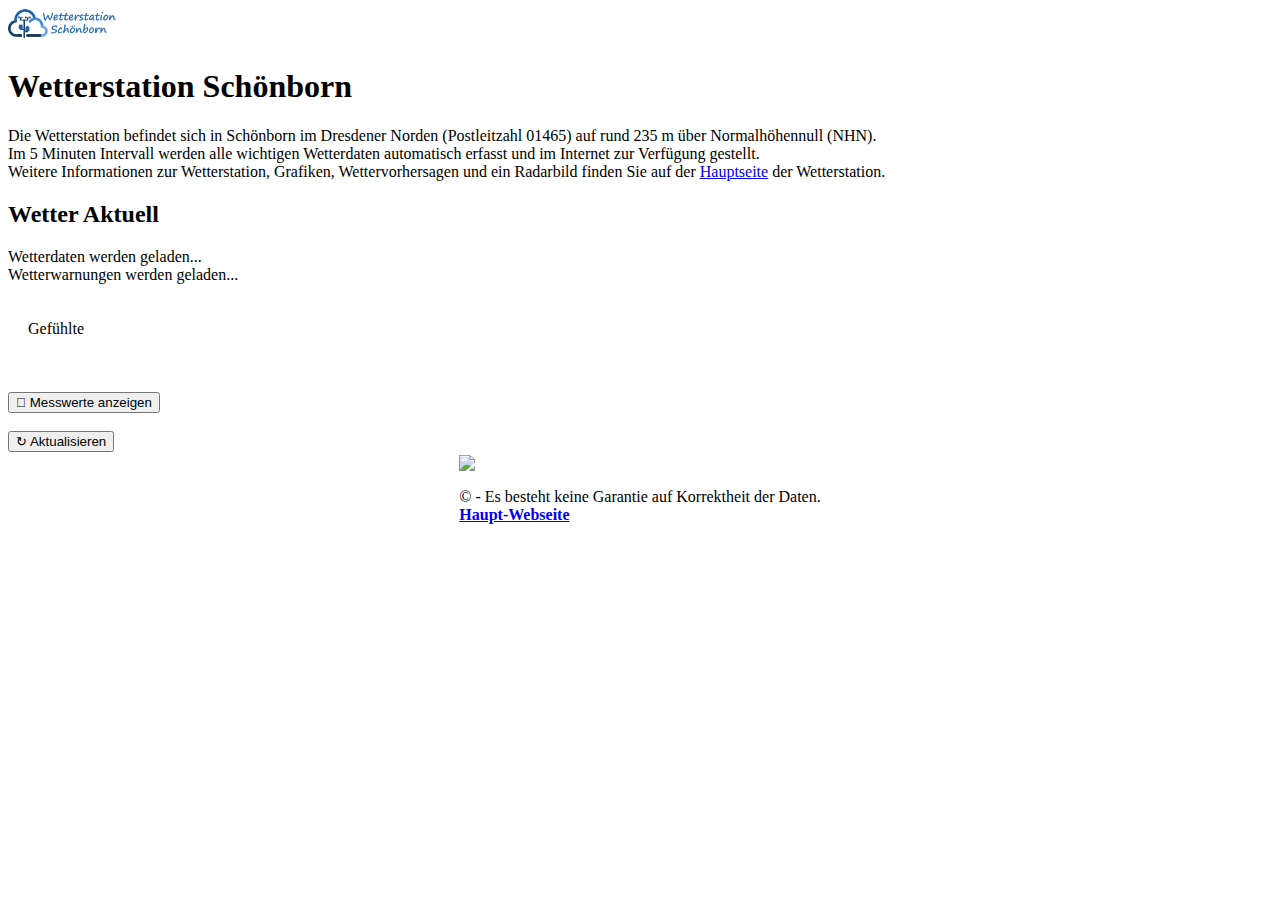
==== docs/index.html @ 228018cb "update" ====
<!DOCTYPE html>

<html lang="de">
	<head>
		<meta charset="UTF-8">
		<meta name="viewport" content="width=device-width, initial-scale=1">
		<link rel="shortcut icon" href="images/favicon.ico">
		<link rel="stylesheet" type="text/css" href="style.css">
		<link rel="stylesheet" type="text/css" href="https://rammer.org/cdn/images/weather/backgrounds/weather/background-colors.css">
		<script src="script.js"></script>
		<title>Wetterstation Schönborn</title>
	</head>

	<body>
		<header>
			<a href="" title="Startseite"><img src="images/logo.png" height="35px"></a>
		</header>
		
		<main>
			<section>
				<div class="content">
					<h1>Wetterstation Schönborn</h1>
					Die Wetterstation befindet sich in Schönborn im Dresdener Norden (Postleitzahl 01465) auf rund 235 m über Normalhöhennull (NHN).
					<br>Im 5 Minuten Intervall werden alle wichtigen Wetterdaten automatisch erfasst und im Internet zur Verfügung gestellt.
					<br>Weitere Informationen zur Wetterstation, Grafiken, Wettervorhersagen und ein Radarbild finden Sie auf der <a href="https://wetter.rammer.org">Hauptseite</a> der Wetterstation.
				</div>
				
				<div class="content content_container bg_image" style="background: url(https://rammer.org/cdn/images/weather/backgrounds/weather/null.jpg);">
					<h2>Wetter Aktuell</h2>

					<div id="load_current">
						<div class="loading"></div>
						<span> Wetterdaten werden geladen...</span>
					</div>
					<div id="weather_warnings_load">
						<div class="loading"></div>
						<span> Wetterwarnungen werden geladen...</span>
					</div>
					<div id="warnings"></div>
					<br>
					<div style="margin-left: 20px;">
						<span><span class="icon_r">&#xf017</span> <span id="minutes_current"></span></span><br>
			
						<span id="current_temp" class="x-large"></span> Gefühlte <span id="current_felt_temp"></span><br>
						<span id="current_description" class="large2"></span><br>
						<span id="current_wind_dir_icon" class="icon_s large icon_fixwidth">&#xf124</span> <span id="current_wind_description"></span></span>
					</div>
			
					<br>
					<button name="measurementButton" onclick="switchMeasurements()"><span class="icon_s">&#xf107</span> Messwerte anzeigen</button>
					<style>
						.content .container {
							width: 290px;
							backdrop-filter: blur(5px);
						}
					</style>
			
					<div name="measurement" style="max-height: 0px; overflow: hidden; transition: all 1s;">
						<br>
						<div class="container bg_image">
							<table>
								<tr>
									<td>
										<span class="icon_r x-large icon_fixwidth">&#xf2c9</span>
									</td>
									<td>Lufttemperatur:<br><span id="current_measurements_temp" class="large"></span><br>Min/Max: <span id="current_measurements_temp_min_max"></span></td>
								</tr>
							</table>
						</div>
			
						<div class="container bg_image">
							<table>
								<tr>
									<td>
									<span class="icon_r x-large icon_fixwidth">&#xf750</span>
									</td>
									<td>Rel. Luftfeuchte:<br><span id="current_measurements_humidity" class="large"></span><br>Abs. Luftfeuchte: <span id="current_measurements_absolute_humidity"></span></td>
								</tr>
							</table>
						</div>
			
						<div class="container bg_image">
							<table>
								<tr>
									<td>
									<span class="icon_r x-large icon_fixwidth">&#xf748</span>
									</td>
									<td>Taupunkt:<br><span id="current_measurements_dew_point" class="large"></span><br><span style="color: transparent;">-</span></td>
								</tr>
							</table>
						</div>
			
						<div class="container bg_image">
							<table>
								<tr>
									<td>
									<span class="icon_r x-large icon_fixwidth">&#xf62a</span>
									</td>
									<td>Stationsluftdruck:<br><span id="current_measurements_pressure" class="large"></span><br>Auf NHN: <span id="current_measurements_sealevel_pressure"></span></td>
								</tr>
							</table>
						</div>
			
						<div class="container bg_image">
							<table>
								<tr>
									<td>
										<span class="icon_r x-large icon_fixwidth">&#xf72e</span>
									</td>
									<td>Windmittel:<br><span id="current_measurements_wind_speed" class="large"></span><br>Böen: <span id="current_measurements_wind_gust"></span></td>
								</tr>
							</table>
						</div>
			
						<div class="container bg_image">
							<table>
								<tr>
									<td>
										<span class="icon_r x-large icon_fixwidth">&#xf602</span>
									</td>
									<td>Windrichtung:<br><span id="current_measurements_wind_dir_str" class="large"></span><br><span id="current_measurements_wind_dir"></span></td>
								</tr>
							</table>
						</div>
			
						<div class="container bg_image">
							<table>
								<tr>
									<td>
										<span class="icon_r x-large icon_fixwidth">&#xe4f4</span>
									</td>
									<td>Tagesniederschlag:<br><span id="current_measurements_rain" class="large"></span><br>Letzte Stunde: <span id="current_measurements_rain_1h"></span></td>
								</tr>
							</table>
						</div>
			
						<div class="container bg_image">
							<table>
								<tr>
									<td>
										<span class="icon_r x-large icon_fixwidth">&#xf75c</span>
									</td>
									<td>Niederschlagsintensität:<br><span id="current_measurements_rain_intensity" class="large"></span><br>Letzte Stunde: <span id="current_measurements_rain_intensity_max_1h"></span></span></td>
								</tr>
							</table>
						</div>
			
						<div class="container bg_image">
							<table>
								<tr>
									<td>
										<span class="icon_r x-large icon_fixwidth">&#xf744</span>
									</td>
									<td>Bewölkung:<br><span id="current_measurements_cloud" class="large"></span><br><span style="color: transparent;">-</span></td>
								</tr>
							</table>
						</div>
			
						<div class="container bg_image">
							<table>
								<tr>
									<td>
										<span class="icon_r x-large icon_fixwidth">&#xe28f</span>
									</td>
									<td>Helligkeit:<br><span id="current_measurements_brightness" class="large"></span><br><span style="color: transparent;">-</span></td>
								</tr>
							</table>
						</div>
					</div>
					<br>
					<button onclick="getWeather(); getWeatherWarnings(); disable_popup = false;"><span class="icon_s">&#x21bb</span>  Aktualisieren</button>
				</div>
			</section>
		</main>

		<flex></flex>

		<footer style="background-image: url(images/lines.png);">
			<table align="center" id="footer">
				<tr>
					<td style="padding-bottom: 10px;"> <img src="images/logo.svg" class="img_monocolor_white" style="width: 300px;"> </td>
				</tr>
				<tr>
					<td>© - Es besteht keine Garantie auf Korrektheit der Daten.<br><a style="font-weight: bold;" href="https://wetter.rammer.org">Haupt-Webseite</a></td>
				</tr>
			</table>
		</footer>
	</body>
</html>

<script>
	getWeather();
	getWeatherWarnings();
</script>
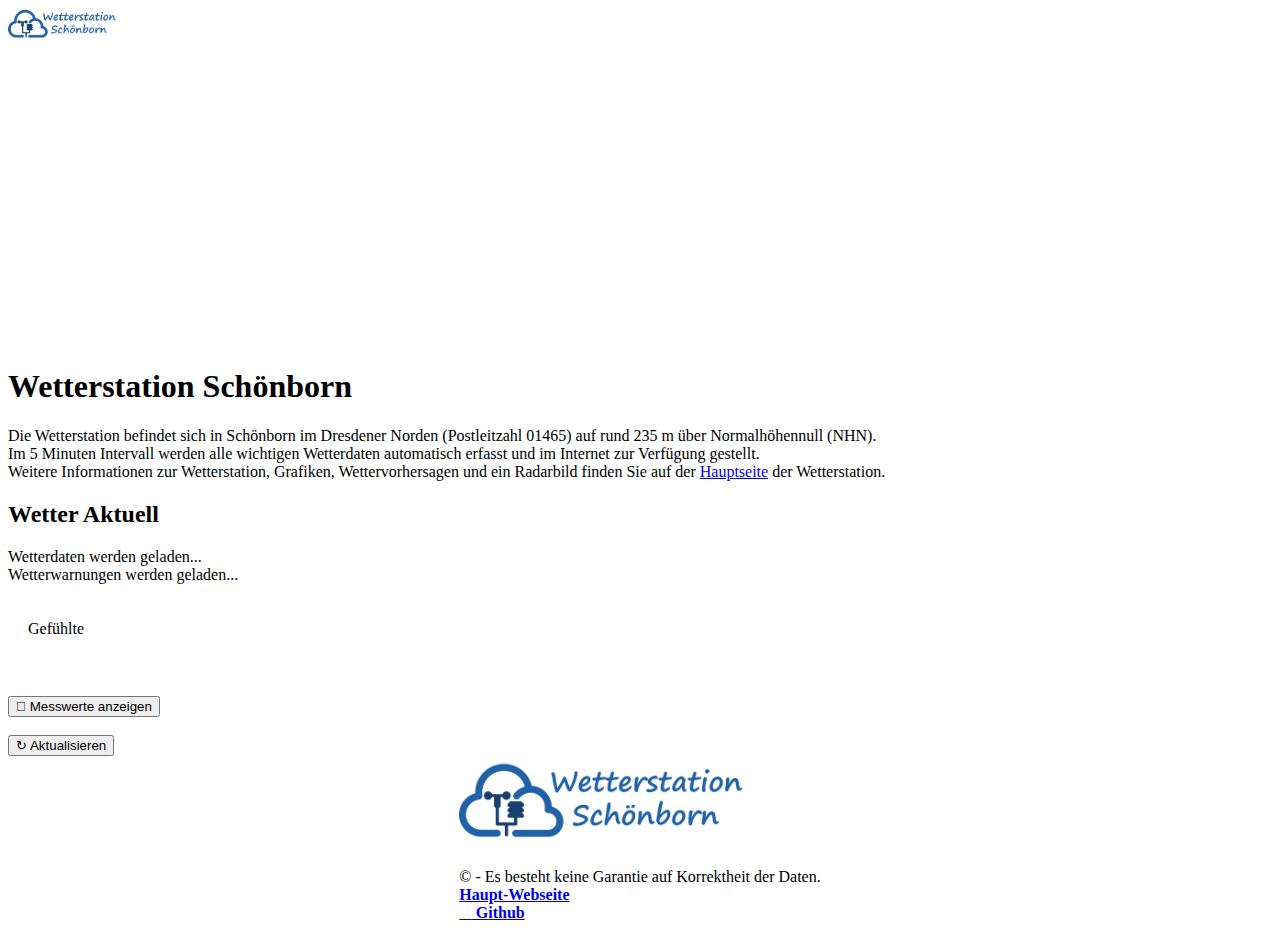
==== commit ef289a30: "update" ====
--- a/docs/index.html
+++ b/docs/index.html
@@ -4,7 +4,7 @@
 	<head>
 		<meta charset="UTF-8">
 		<meta name="viewport" content="width=device-width, initial-scale=1">
-		<link rel="shortcut icon" href="images/favicon.ico">
+		<link rel="shortcut icon" href="images/icon.png">
 		<link rel="stylesheet" type="text/css" href="style.css">
 		<link rel="stylesheet" type="text/css" href="https://rammer.org/cdn/images/weather/backgrounds/weather/background-colors.css">
 		<script src="script.js"></script>
@@ -18,6 +18,8 @@
 		
 		<main>
 			<section>
+				<div class="content content_container bg_image" style="height: 300px; background: url(images/station.jpg);"></div>
+
 				<div class="content">
 					<h1>Wetterstation Schönborn</h1>
 					Die Wetterstation befindet sich in Schönborn im Dresdener Norden (Postleitzahl 01465) auf rund 235 m über Normalhöhennull (NHN).
@@ -25,7 +27,7 @@
 					<br>Weitere Informationen zur Wetterstation, Grafiken, Wettervorhersagen und ein Radarbild finden Sie auf der <a href="https://wetter.rammer.org">Hauptseite</a> der Wetterstation.
 				</div>
 				
-				<div class="content content_container bg_image" style="background: url(https://rammer.org/cdn/images/weather/backgrounds/weather/null.jpg);">
+				<div class="content content_container bg_image" id="weather" style="background: url(https://rammer.org/cdn/images/weather/backgrounds/weather/null.jpg);">
 					<h2>Wetter Aktuell</h2>
 
 					<div id="load_current">
@@ -43,11 +45,11 @@
 			
 						<span id="current_temp" class="x-large"></span> Gefühlte <span id="current_felt_temp"></span><br>
 						<span id="current_description" class="large2"></span><br>
-						<span id="current_wind_dir_icon" class="icon_s large icon_fixwidth">&#xf124</span> <span id="current_wind_description"></span></span>
+						<span id="current_wind_dir_icon" class="icon_s large2 icon_fixwidth" style="vertical-align: sub;">&#xf602</span> <span id="current_wind_description"></span></span>
 					</div>
 			
 					<br>
-					<button name="measurementButton" onclick="switchMeasurements()"><span class="icon_s">&#xf107</span> Messwerte anzeigen</button>
+					<button id="measurementButton" onclick="switchMeasurements()"><span class="icon_s">&#xf107</span> Messwerte anzeigen</button>
 					<style>
 						.content .container {
 							width: 290px;
@@ -55,7 +57,7 @@
 						}
 					</style>
 			
-					<div name="measurement" style="max-height: 0px; overflow: hidden; transition: all 1s;">
+					<div id="measurement" style="max-height: 0px; overflow: hidden; transition: all 1s;">
 						<br>
 						<div class="container bg_image">
 							<table>
@@ -178,10 +180,14 @@
 		<footer style="background-image: url(images/lines.png);">
 			<table align="center" id="footer">
 				<tr>
-					<td style="padding-bottom: 10px;"> <img src="images/logo.svg" class="img_monocolor_white" style="width: 300px;"> </td>
+					<td style="padding-bottom: 10px;"> <img src="images/logo.png" class="img_monocolor_white" style="width: 300px;"> </td>
 				</tr>
 				<tr>
-					<td>© - Es besteht keine Garantie auf Korrektheit der Daten.<br><a style="font-weight: bold;" href="https://wetter.rammer.org">Haupt-Webseite</a></td>
+					<td>
+						© - Es besteht keine Garantie auf Korrektheit der Daten.
+						<br><a style="font-weight: bold;" href="https://wetter.rammer.org">Haupt-Webseite</a>
+						<br><a style="font-weight: bold;" target="_blank" href="https://github.com/einsjason/wetter-schoenborn"><span class="icon_brand">&#xf09b</span> Github</a> 
+					</td>
 				</tr>
 			</table>
 		</footer>
@@ -191,4 +197,4 @@
 <script>
 	getWeather();
 	getWeatherWarnings();
-</script>+</script>
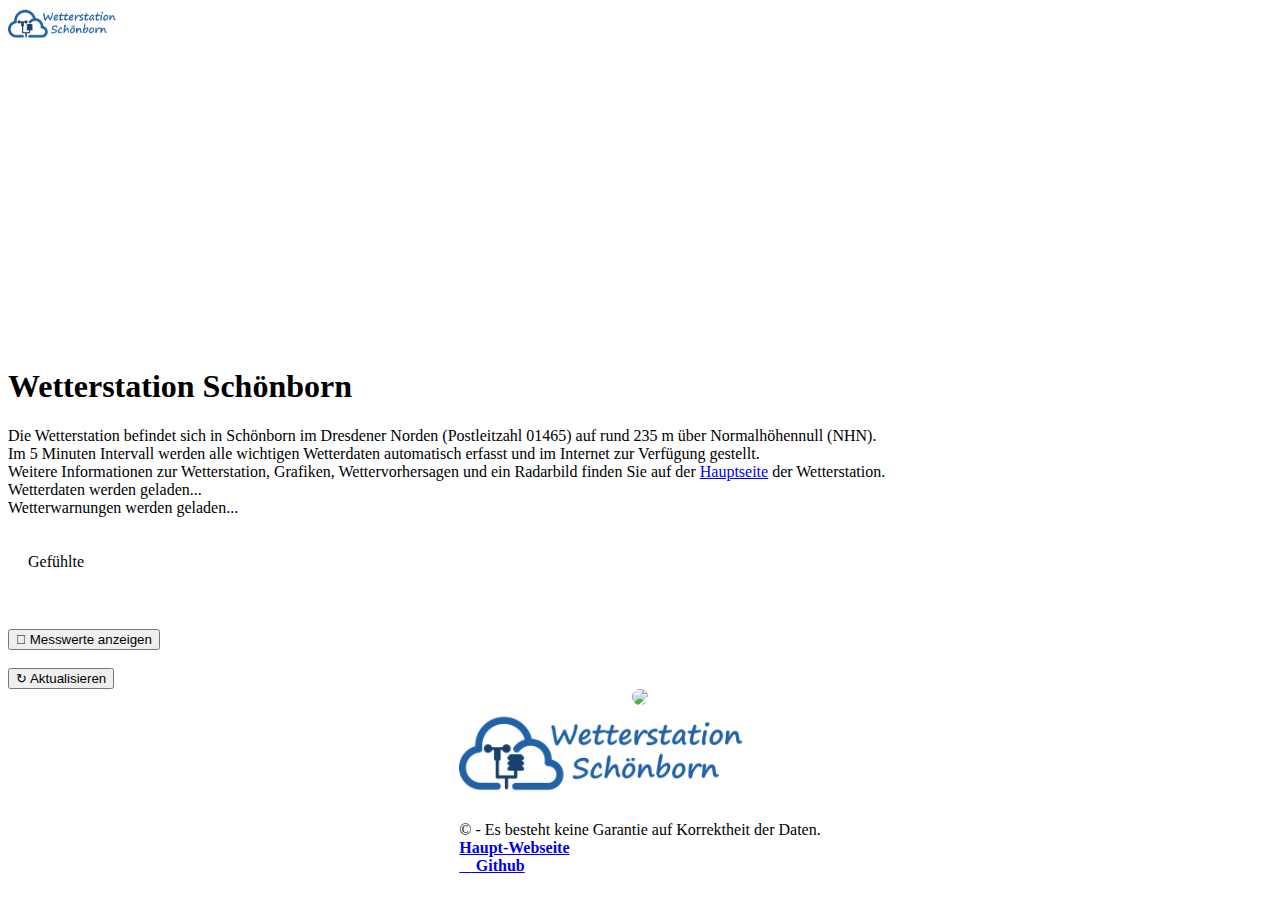
==== commit 8f0f1406: "update" ====
--- a/docs/index.html
+++ b/docs/index.html
@@ -28,8 +28,6 @@
 				</div>
 				
 				<div class="content content_container bg_image" id="weather" style="background: url(https://rammer.org/cdn/images/weather/backgrounds/weather/null.jpg);">
-					<h2>Wetter Aktuell</h2>
-
 					<div id="load_current">
 						<div class="loading"></div>
 						<span> Wetterdaten werden geladen...</span>
@@ -171,6 +169,10 @@
 					</div>
 					<br>
 					<button onclick="getWeather(); getWeatherWarnings(); disable_popup = false;"><span class="icon_s">&#x21bb</span>  Aktualisieren</button>
+				</div>
+
+				<div class="content" id="weather" style="text-align: center;">
+					<img id="radar" src="https://rammer.org/api/weather/radar.php" style="max-width: 100%; display: inline-block; margin: 0; border-radius: 15px; box-shadow: 0 0 10px var(--shadow);">
 				</div>
 			</section>
 		</main>
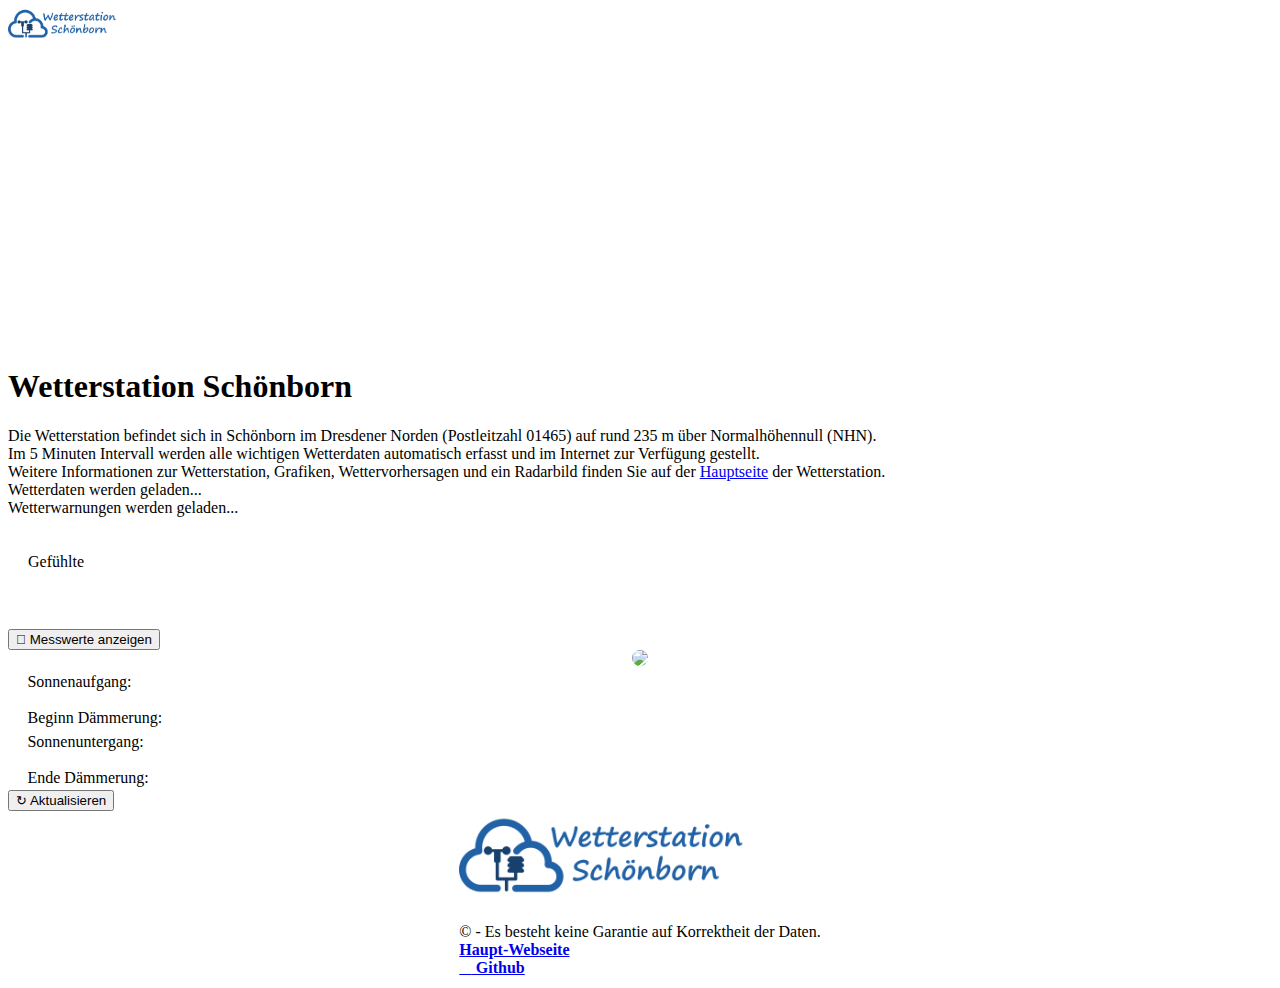
==== commit eb6e7a82: "bugfix" ====
--- a/docs/index.html
+++ b/docs/index.html
@@ -11,6 +11,17 @@
 		<title>Wetterstation Schönborn</title>
 	</head>
 
+	<style>
+		#weather .container {
+			width: 290px;
+			backdrop-filter: blur(5px);
+		}
+
+		#astro .container {
+			width: 320px;
+		}
+	</style>
+
 	<body>
 		<header>
 			<a href="" title="Startseite"><img src="images/logo.png" height="35px"></a>
@@ -36,6 +47,7 @@
 						<div class="loading"></div>
 						<span> Wetterwarnungen werden geladen...</span>
 					</div>
+
 					<div id="warnings"></div>
 					<br>
 					<div style="margin-left: 20px;">
@@ -48,12 +60,6 @@
 			
 					<br>
 					<button id="measurementButton" onclick="switchMeasurements()"><span class="icon_s">&#xf107</span> Messwerte anzeigen</button>
-					<style>
-						.content .container {
-							width: 290px;
-							backdrop-filter: blur(5px);
-						}
-					</style>
 			
 					<div id="measurement" style="max-height: 0px; overflow: hidden; transition: all 1s;">
 						<br>
@@ -167,12 +173,38 @@
 							</table>
 						</div>
 					</div>
-					<br>
-					<button onclick="getWeather(); getWeatherWarnings(); disable_popup = false;"><span class="icon_s">&#x21bb</span>  Aktualisieren</button>
-				</div>
-
-				<div class="content" id="weather" style="text-align: center;">
+				</div>
+
+				<div class="content" id="radar" style="text-align: center;">
 					<img id="radar" src="https://rammer.org/api/weather/radar.php" style="max-width: 100%; display: inline-block; margin: 0; border-radius: 15px; box-shadow: 0 0 10px var(--shadow);">
+				</div>
+
+				<div class="content" id="astro">
+					<div class="container">
+						<table>
+							<tr>
+								<td>
+									<span class="icon_r x-large icon_fixwidth">&#xf766</span>
+								</td>
+								<td>Sonnenaufgang:<br><span id="astro_sunrise" class="large"></span><br>Beginn Dämmerung: <span id="astro_twilight_begin"></span></td>
+							</tr>
+						</table>
+					</div>
+			
+					<div class="container">
+						<table>
+							<tr>
+								<td>
+								<span class="icon_r x-large icon_fixwidth">&#xf767</span>
+								</td>
+								<td>Sonnenuntergang:<br><span id="astro_sunset" class="large"></span><br>Ende Dämmerung: <span id="astro_twilight_end"></span></td>
+							</tr>
+						</table>
+					</div>
+				</div>
+
+				<div class="content">
+					<button onclick="getWeather(); getWeatherWarnings(); document.getElementById('radar').src = 'https://rammer.org/api/weather/radar.php?update=' + new Date().getTime();"><span class="icon_s">&#x21bb</span>  Aktualisieren</button>
 				</div>
 			</section>
 		</main>
